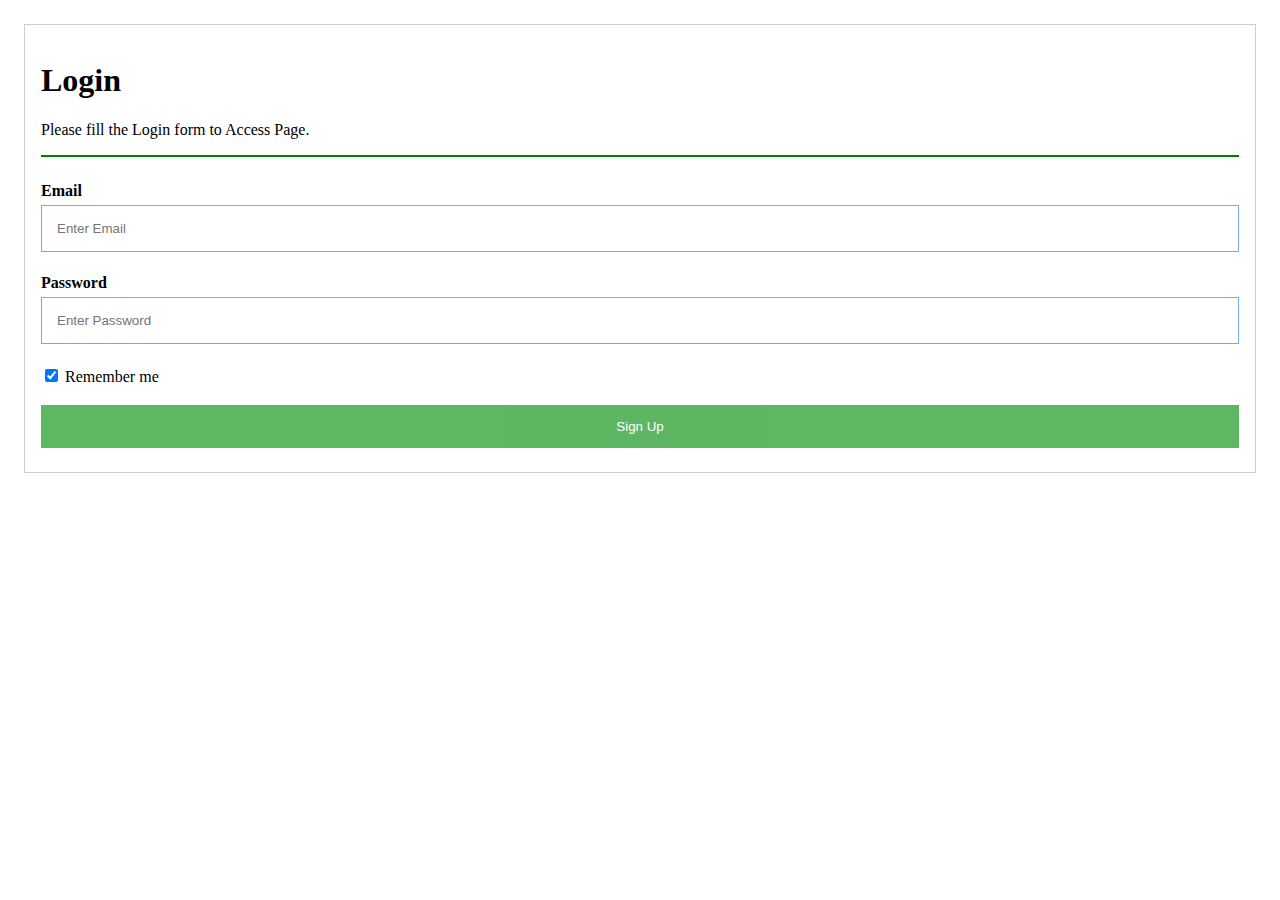
==== WebApp/login.html @ 240ca2e9 "SWMS" ====
<!DOCTYPE html>
<html lang="en">

<head>
    <meta charset="UTF-8">
    <meta http-equiv="X-UA-Compatible" content="IE=edge">
    <meta name="viewport" content="width=device-width, initial-scale=1.0">
    <title>register</title>
    <link href="https://cdn.jsdelivr.net/npm/bootstrap@5.0.0-beta3/dist/css/bootstrap.min.css" rel="stylesheet" integrity="sha384-eOJMYsd53ii+scO/bJGFsiCZc+5NDVN2yr8+0RDqr0Ql0h+rP48ckxlpbzKgwra6" crossorigin="anonymous">
    <link rel="stylesheet" href="register.css">
</head>

<body>

    <div class="container">
        <form action="login.php" style="border:1px solid #ccc" method="post">

            <div class="container">
                <h1>Login</h1>
                <p>Please fill the Login form to Access Page.</p>
                <hr>
                <label for="email"><b>Email</b></label>
                <input type="text" placeholder="Enter Email" id="email" name="email" required>

                <label for="psw"><b>Password</b></label>
                <input type="password" placeholder="Enter Password" id="psw" name="psw" required>

                <label>
                    <input type="checkbox" checked="checked" name="remember" style="margin-bottom:15px"> Remember me
                </label>

                <div class="clearfix">
                    <button type="submit" class="signupbtn btn btn-success">Sign Up</button>
                </div>

            </div>
        </form>
    </div>



    <script src="https://cdn.jsdelivr.net/npm/@popperjs/core@2.9.1/dist/umd/popper.min.js" integrity="sha384-SR1sx49pcuLnqZUnnPwx6FCym0wLsk5JZuNx2bPPENzswTNFaQU1RDvt3wT4gWFG" crossorigin="anonymous"></script>
    <script src="https://cdn.jsdelivr.net/npm/bootstrap@5.0.0-beta3/dist/js/bootstrap.min.js" integrity="sha384-j0CNLUeiqtyaRmlzUHCPZ+Gy5fQu0dQ6eZ/xAww941Ai1SxSY+0EQqNXNE6DZiVc" crossorigin="anonymous"></script>
</body>

</html>
---- WebApp/register.css ----
* {
    box-sizing: border-box
}


/* Full-width input fields */

input[type=text],
input[type=password] {
    width: 100%;
    padding: 15px;
    margin: 5px 0 22px 0;
    display: inline-block;
    border: 1px solid #70adf1;
    /* background: #f1f1f1; */
}

input[type=text]:focus,
input[type=password]:focus {
    background-color: beige;
    outline: none;
}

hr {
    border: 1px solid green;
    margin-bottom: 25px;
}


/* Set a style for all buttons */

button {
    background-color: #4CAF50;
    color: white;
    padding: 14px 20px;
    margin: 8px 0;
    border: none;
    cursor: pointer;
    width: 100%;
    opacity: 0.9;
}

button:hover {
    opacity: 1;
}


/* Signup buttons 100% width */

.signupbtn {
    width: 100%;
}


/* Add padding to container elements */

.container {
    padding: 16px;
}


/* Clear floats */

.clearfix::after {
    content: "";
    clear: both;
    display: table;
}


/* Change styles for cancel button and signup button on extra small screens */

@media screen and (max-width: 300px) {
    .signupbtn {
        width: 100%;
    }
}
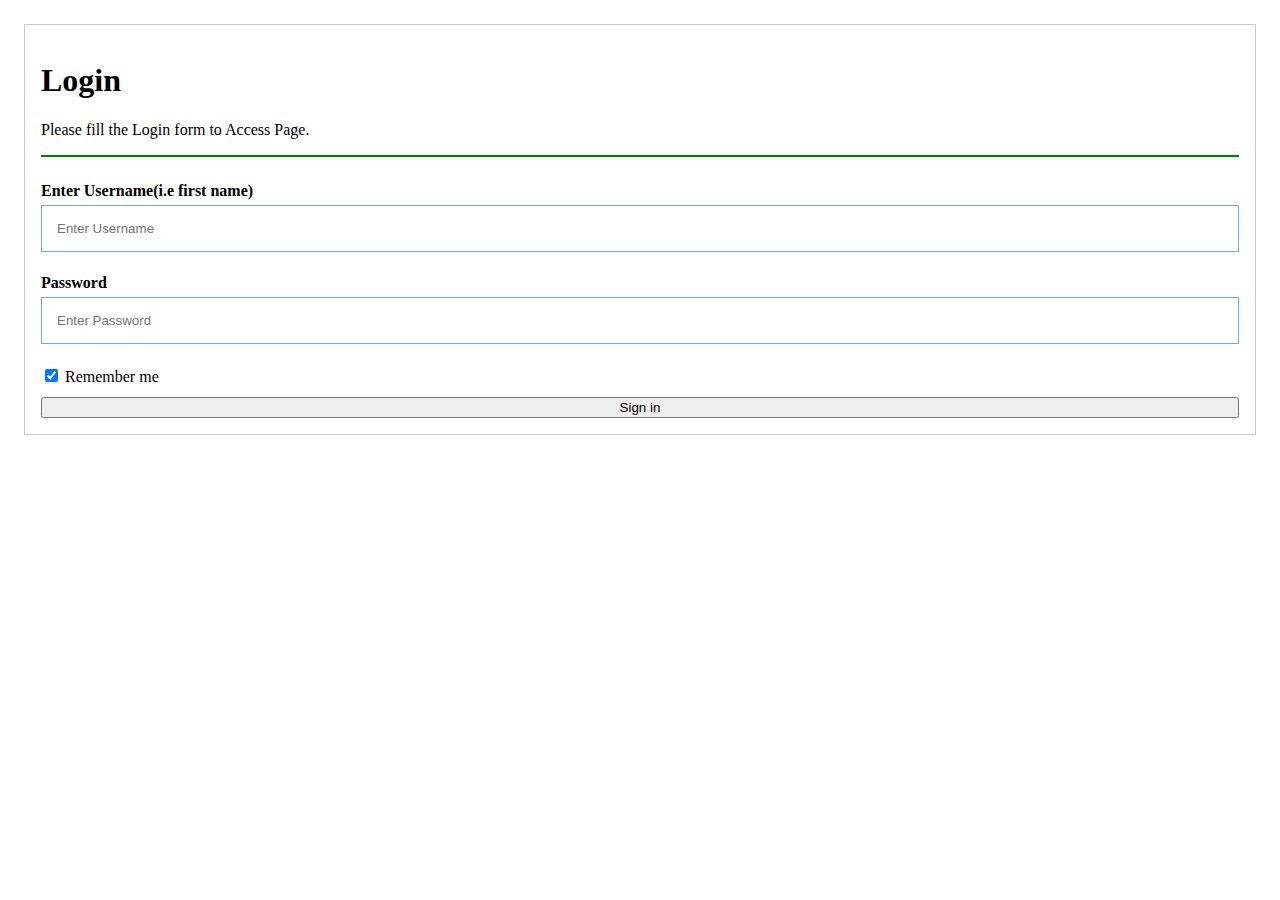
==== commit d3275974: "SWMS" ====
--- a/WebApp/login.html
+++ b/WebApp/login.html
@@ -13,27 +13,28 @@
 <body>
 
     <div class="container">
-        <form action="login.php" style="border:1px solid #ccc" method="post">
+        <form action="login.php" style="border:1px solid #ccc" method="POST">
 
             <div class="container">
                 <h1>Login</h1>
                 <p>Please fill the Login form to Access Page.</p>
                 <hr>
-                <label for="email"><b>Email</b></label>
-                <input type="text" placeholder="Enter Email" id="email" name="email" required>
+                <label for="fname"><b>Enter Username(i.e first name)</b></label>
+                <input type="text" placeholder="Enter Username" id="fname" name="fname" required>
 
-                <label for="psw"><b>Password</b></label>
-                <input type="password" placeholder="Enter Password" id="psw" name="psw" required>
+                <label for="pass"><b>Password</b></label>
+                <input type="password" placeholder="Enter Password" id="pass" name="psw" required>
 
                 <label>
                     <input type="checkbox" checked="checked" name="remember" style="margin-bottom:15px"> Remember me
                 </label>
 
                 <div class="clearfix">
-                    <button type="submit" class="signupbtn btn btn-success">Sign Up</button>
+                    <input type="submit" role="button" class="signupbtn btn btn-success" name="submit" value="Sign in">
+                    <!-- <button type="submit" class="signupbtn btn btn-success">Login</button> -->
                 </div>
+            </div>
 
-            </div>
         </form>
     </div>
 
